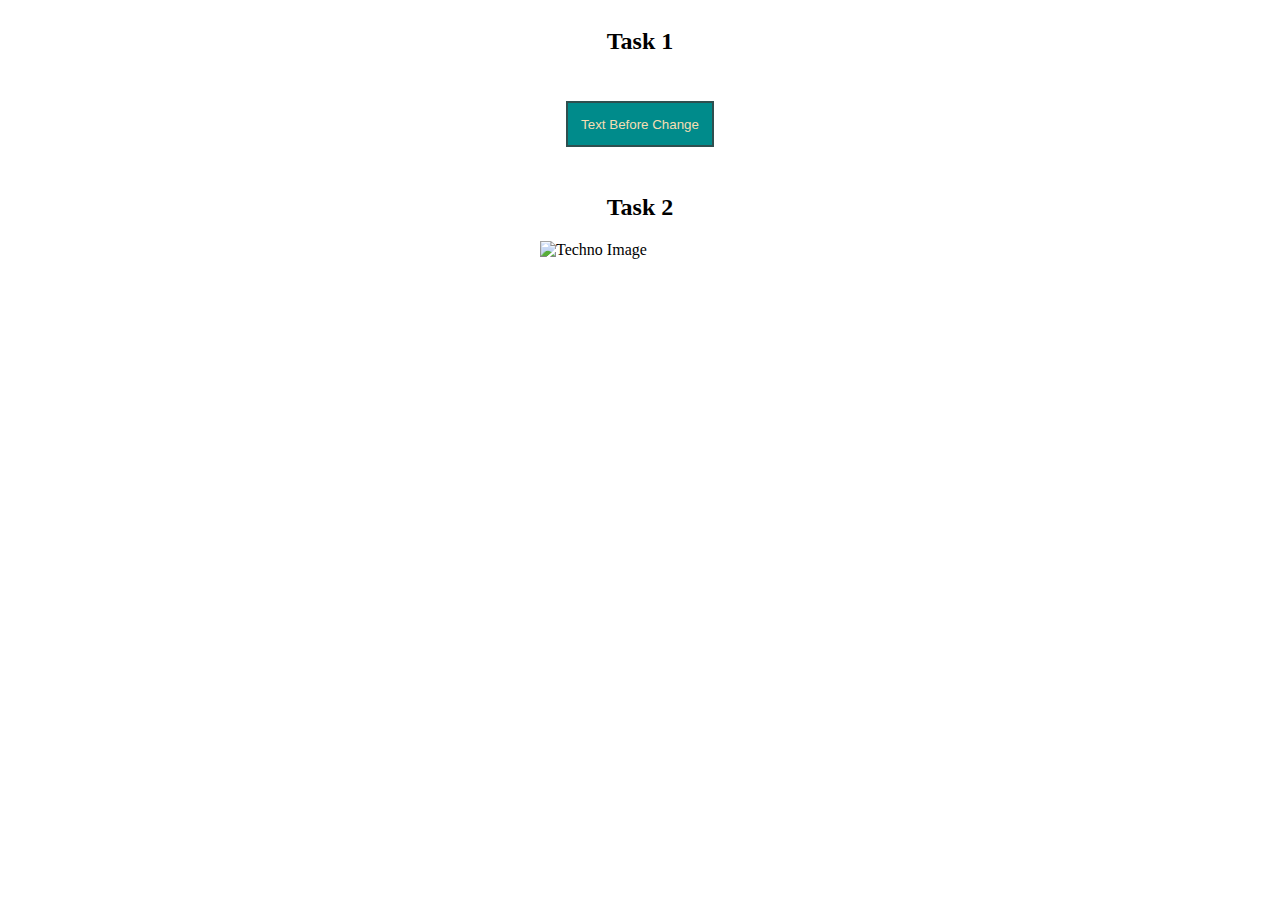
==== index.html @ e787acf5 "add task 1 and 2, ver.1.0" ====
<!DOCTYPE html>
<html lang="en">
<head>
    <meta charset="UTF-8">
    <meta http-equiv="X-UA-Compatible" content="IE=edge">
    <meta name="viewport" content="width=device-width, initial-scale=1.0">
    <title>JS DOM Model Homework</title>
    <link rel="stylesheet" href="./css/style.css">
    <script defer src="./js/index.js"></script>
</head>

<body>
    <h2>Task 1</h2>
    <button> Text Before Change</button>
    <h2>Task 2</h2>    
</body>
</html>
---- css/style.css ----
body {
    display: flex;
    flex-direction: column;
    justify-content: space-around;
    align-items: center;
}
button {
    padding: 1em;
    margin: 2em;
    text-align: center;
    color: wheat;
    background-color: darkcyan;
    border: darkslategrey 2px solid;
}
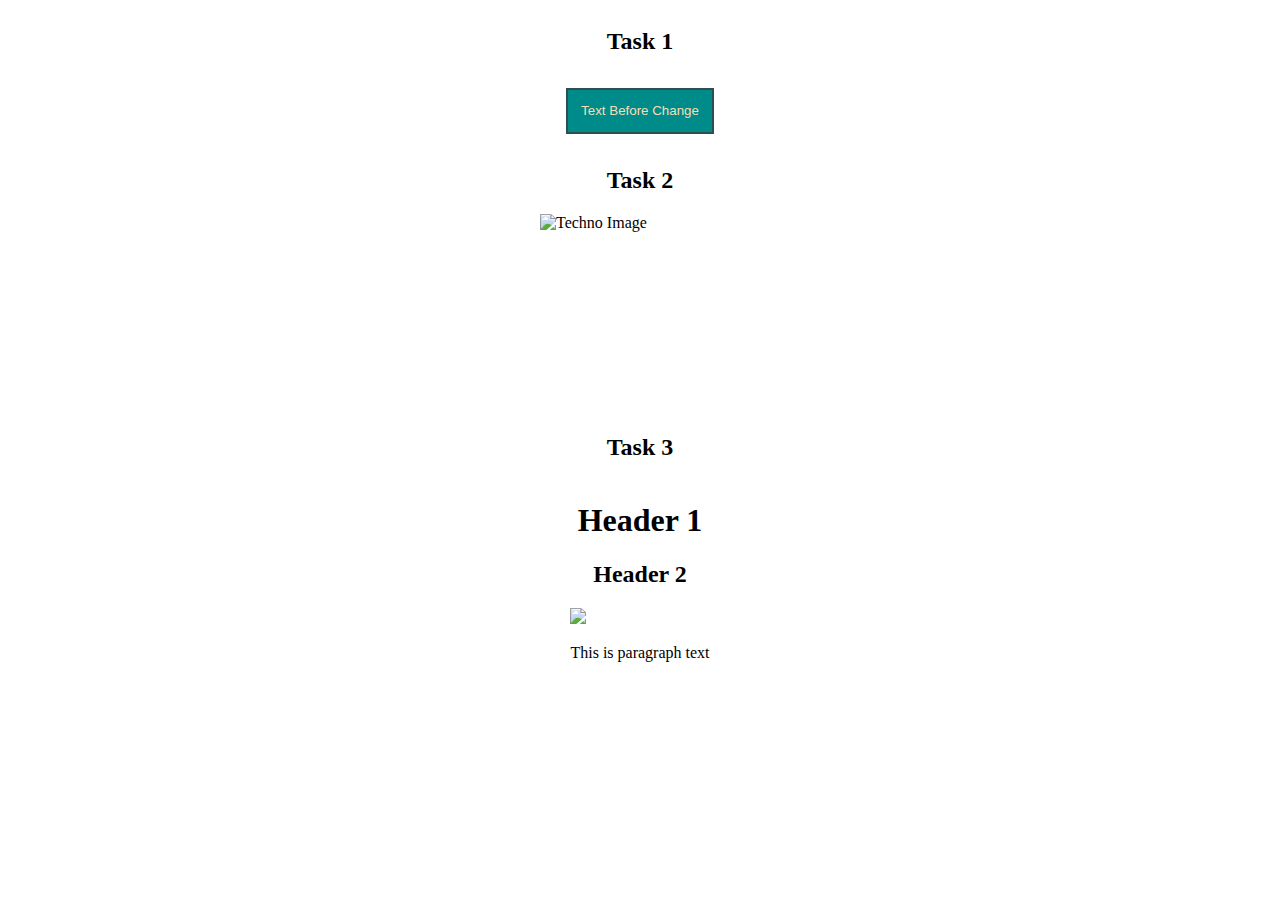
==== commit 4799154c: "add tasks 1-3 ver.1.0" ====
--- a/index.html
+++ b/index.html
@@ -13,5 +13,6 @@
     <h2>Task 1</h2>
     <button> Text Before Change</button>
     <h2>Task 2</h2>    
+    
 </body>
 </html>--- a/css/style.css
+++ b/css/style.css
@@ -6,7 +6,7 @@
 }
 button {
     padding: 1em;
-    margin: 2em;
+    margin: 1em;
     text-align: center;
     color: wheat;
     background-color: darkcyan;
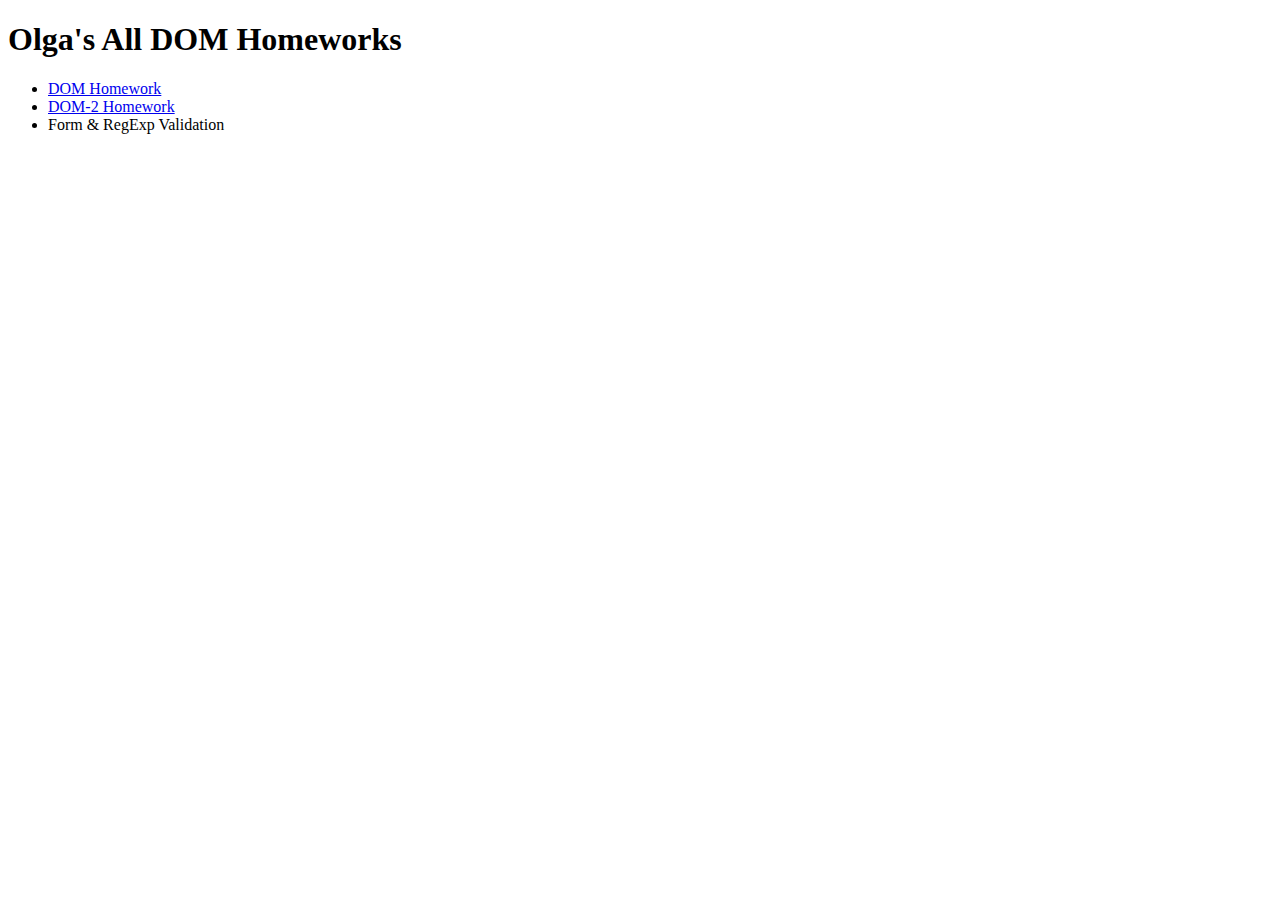
==== commit d0a0bfbd: "add dom-2 tasks without validation" ====
--- a/index.html
+++ b/index.html
@@ -4,15 +4,15 @@
     <meta charset="UTF-8">
     <meta http-equiv="X-UA-Compatible" content="IE=edge">
     <meta name="viewport" content="width=device-width, initial-scale=1.0">
-    <title>JS DOM Model Homework</title>
-    <link rel="stylesheet" href="./css/style.css">
-    <script defer src="./js/index.js"></script>
+    <title>DOM Homeworks All</title>
 </head>
 
 <body>
-    <h2>Task 1</h2>
-    <button> Text Before Change</button>
-    <h2>Task 2</h2>    
-    
+  <h1>Olga's All DOM Homeworks</h1>  
+  <ul>
+      <li><a href="./pages/dom.html">DOM Homework</a></li>
+      <li><a href="./pages/dom2.html">DOM-2 Homework</a></li>
+      <li>Form & RegExp Validation</li>
+  </ul>
 </body>
 </html>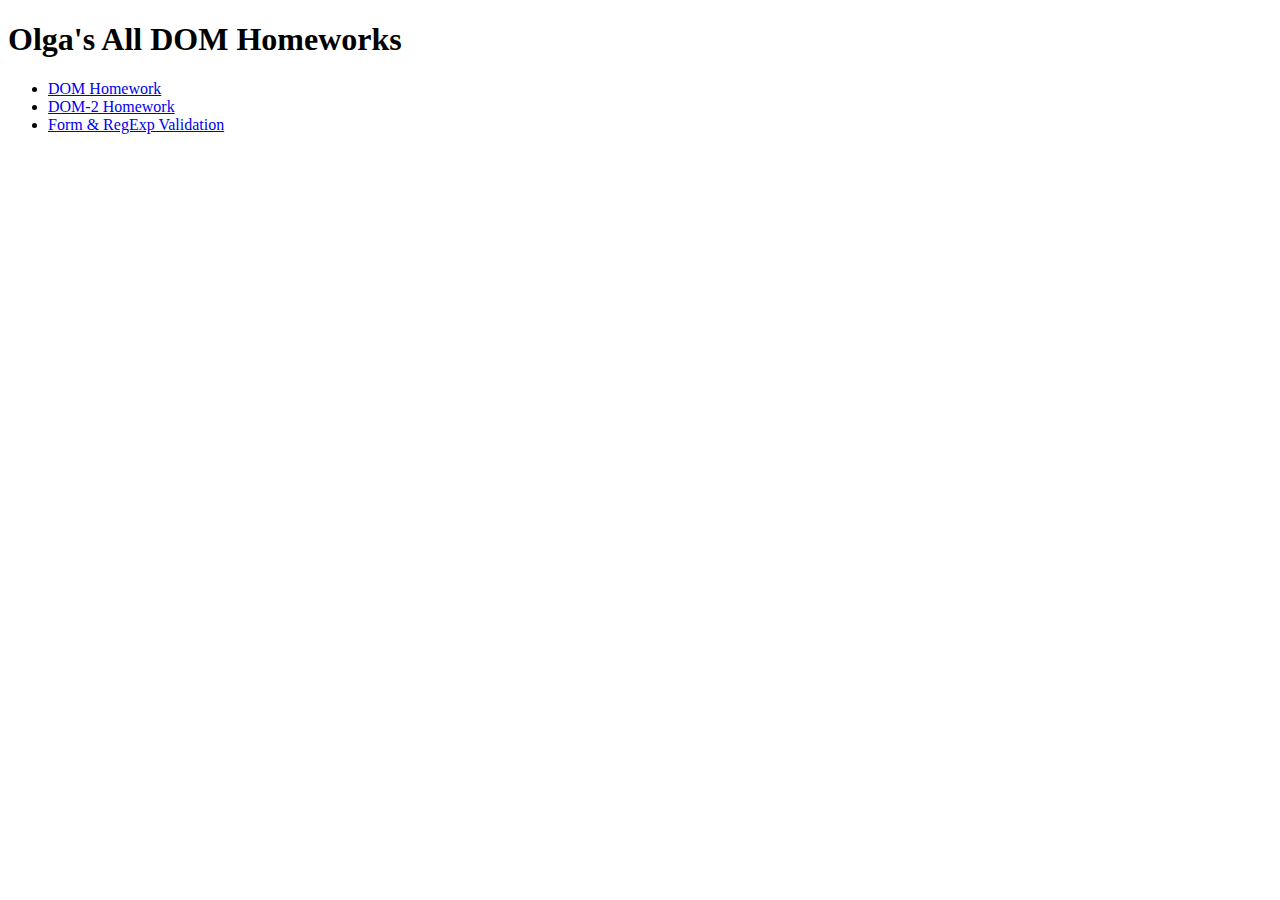
==== commit 2f15f3b0: "for flex discuss" ====
--- a/index.html
+++ b/index.html
@@ -12,7 +12,7 @@
   <ul>
       <li><a href="./pages/dom.html">DOM Homework</a></li>
       <li><a href="./pages/dom2.html">DOM-2 Homework</a></li>
-      <li>Form & RegExp Validation</li>
+      <li><a href="./pages/validation.html">Form & RegExp Validation</a></li>
   </ul>
 </body>
 </html>